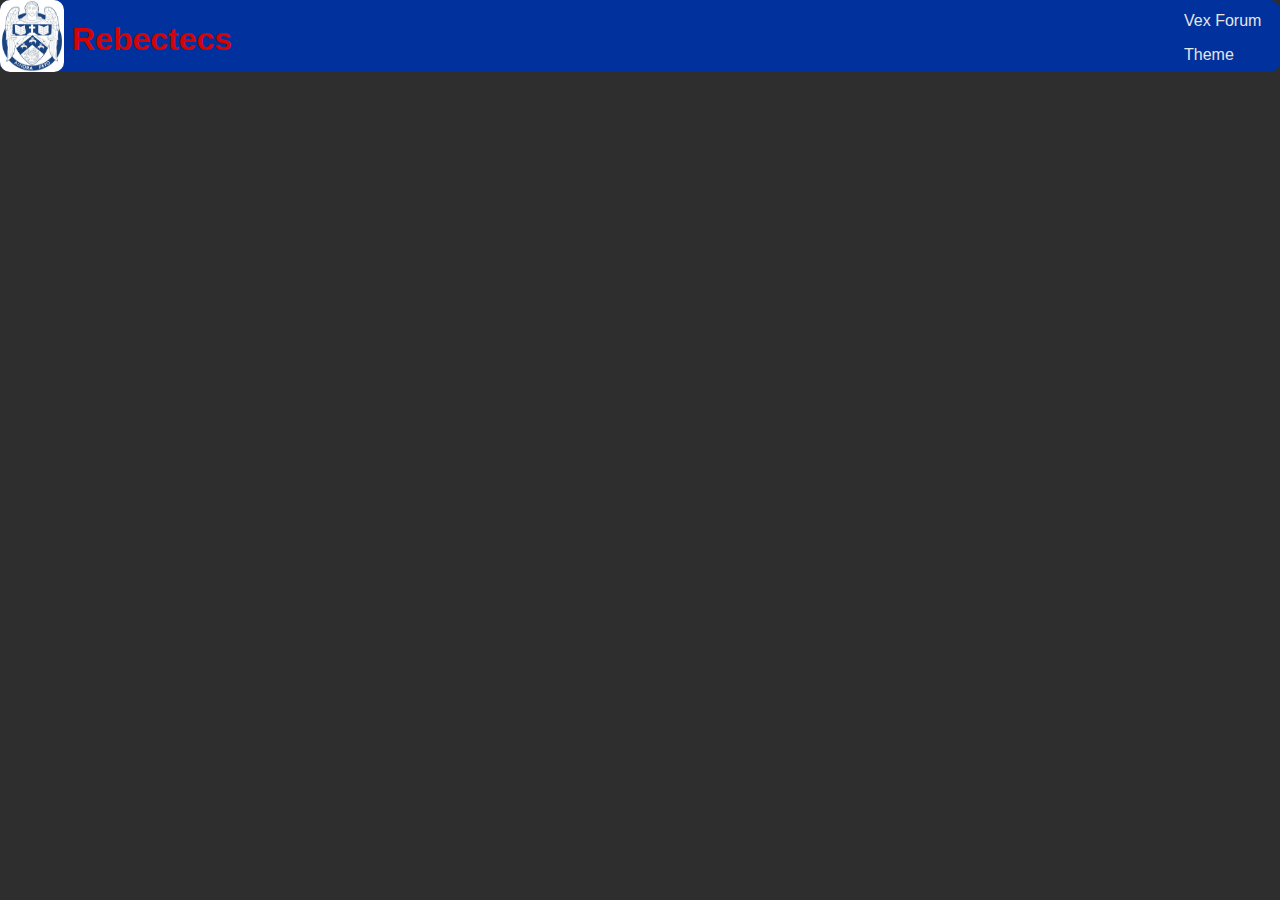
==== forum.html @ 51b27e42 "cet miilo" ====
<!DOCTYPE html>
<html lang="en">
<head>
    <meta charset="UTF-8">
    <meta name="viewport" content="width=device-width, initial-scale=1.0">
    <title>Last Event</title>
    <link href="picture.css" rel="stylesheet">
</head>
<body>
    
    <nav>
        <img src="CBHS.png" onclick="window.location.href='index.html'">
        <h1> Rebectecs </h1>
        

        <ul>
            <li onclick="window.location.href='https://www.vexforum.com'"> Vex Forum</li>
            <li onclick="window.location.href='https://discord.gg/gpcZkmRa5v'"></li>
            <li class="thmbtn"> Theme</li>
        </ul>
        <script src="themes.js"></script>
    </nav>


</body>
</html>
---- picture.css ----
:root {
    --dgry: hsl(0, 0%, 18%);
    --wht: hsl(0, 0%, 90%);
    --blu: rgb(0, 49, 156);
    --red: hsl(0, 96%, 42%);
    --bg: var(--dgry);
    --font: var(--wht);
}

* {
    position: relative;
}

.lightMode {
    --bg: var(--wht);
    --font: var(--dgry);
}

body {
    background-color: var(--bg);
    color: var(--font);
    font-family: sans-serif;
    margin: 0;
}

/*//////////////////////////
    Nav bar
///////////////////////////////////////////////*/

    nav {
        border-radius: 10px;
        top: 0;
        left: 0;
        height: 4.5rem;
        background-color: var(--blu);
        color: var(--wht);
    }

    nav h1 {
        top: -4.75rem;
        margin-left: 4.5rem;
        color: var(--red);
    }

    nav ul {
        position: absolute;
        right: 1rem;
        top: -0.25rem;
        width: 5rem;
    }

    ul li {
        cursor: pointer;
        list-style: none;
        margin-bottom: 1rem;
    }

    nav img {
        padding: 0;
        width: 4rem;
        height: inherit;
        border-radius: 10px;
    }
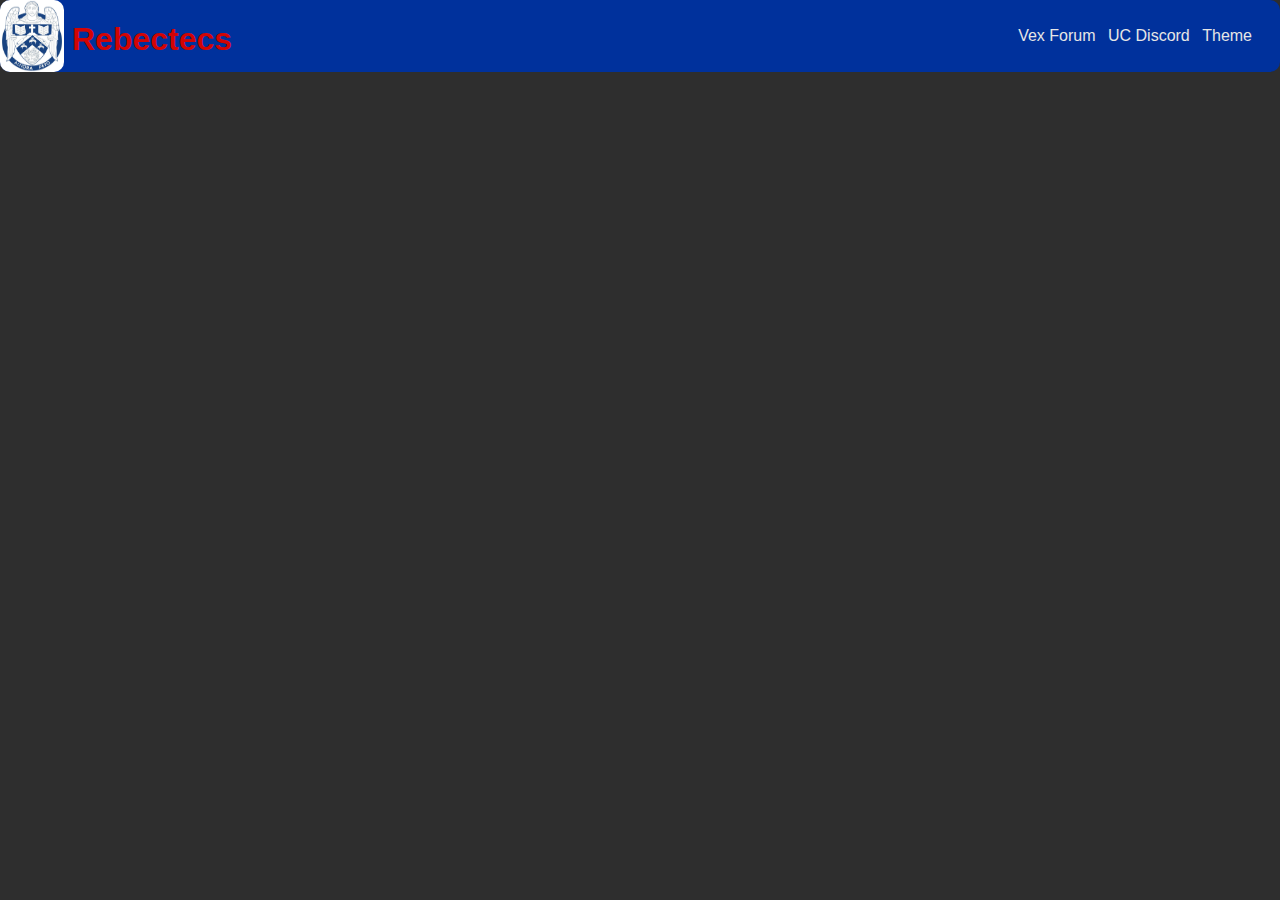
==== commit 12b581e8: "Surprised pica" ====
--- a/forum.html
+++ b/forum.html
@@ -15,7 +15,7 @@
 
         <ul>
             <li onclick="window.location.href='https://www.vexforum.com'"> Vex Forum</li>
-            <li onclick="window.location.href='https://discord.gg/gpcZkmRa5v'"></li>
+            <li onclick="window.location.href='https://discord.gg/gpcZkmRa5v'"> UC Discord </li>
             <li class="thmbtn"> Theme</li>
         </ul>
         <script src="themes.js"></script>
--- a/picture.css
+++ b/picture.css
@@ -61,3 +61,33 @@
         height: inherit;
         border-radius: 10px;
     }
+
+    nav ul {
+        width: auto;
+        font-size: 1rem;
+        margin-right: 0.5rem;
+        top: -1rem;
+        text-align: right;
+    }
+
+    nav li {
+        cursor: pointer;
+        list-style: none;
+        margin-bottom: 0.5rem;
+    }
+
+
+@media (min-width: 750px) {
+    
+    nav ul {
+        margin-right: 0.25rem;
+        top: 0.7rem;
+        text-align: right;
+    }
+    
+    nav li {
+        margin-right: 0.5rem;
+        display: inline;
+        list-style: none;
+    }
+}
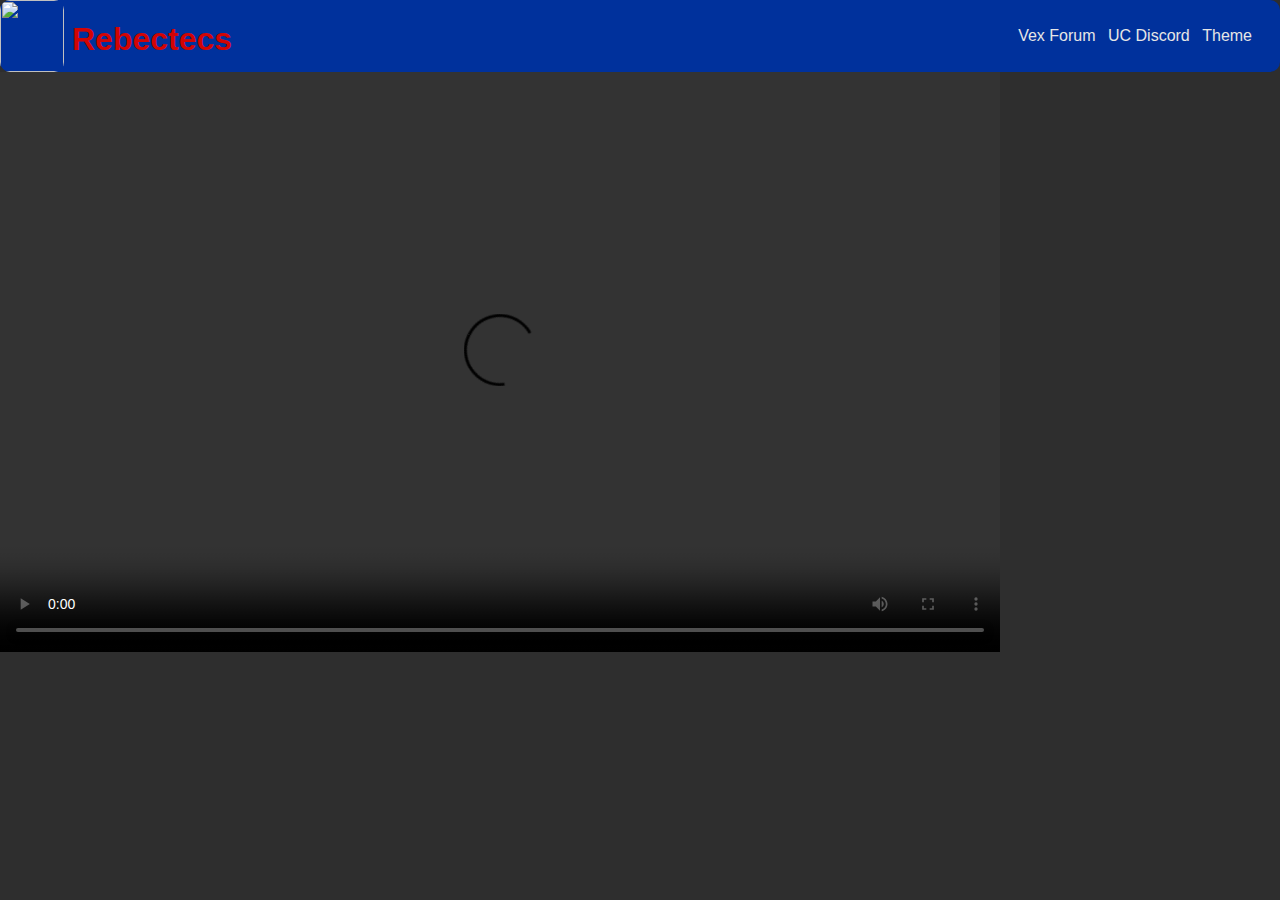
==== commit d03fc91c: "rick roll" ====
--- a/forum.html
+++ b/forum.html
@@ -9,7 +9,7 @@
 <body>
     
     <nav>
-        <img src="CBHS.png" onclick="window.location.href='index.html'">
+        <img src="media/CBHS.png" onclick="window.location.href='index.html'">
         <h1> Rebectecs </h1>
         
 
@@ -22,5 +22,10 @@
     </nav>
 
 
+    <video width="1000" height="580" controls>
+        <source src="media/Rick Roll.mp4">
+    </video>
+
+
 </body>
 </html>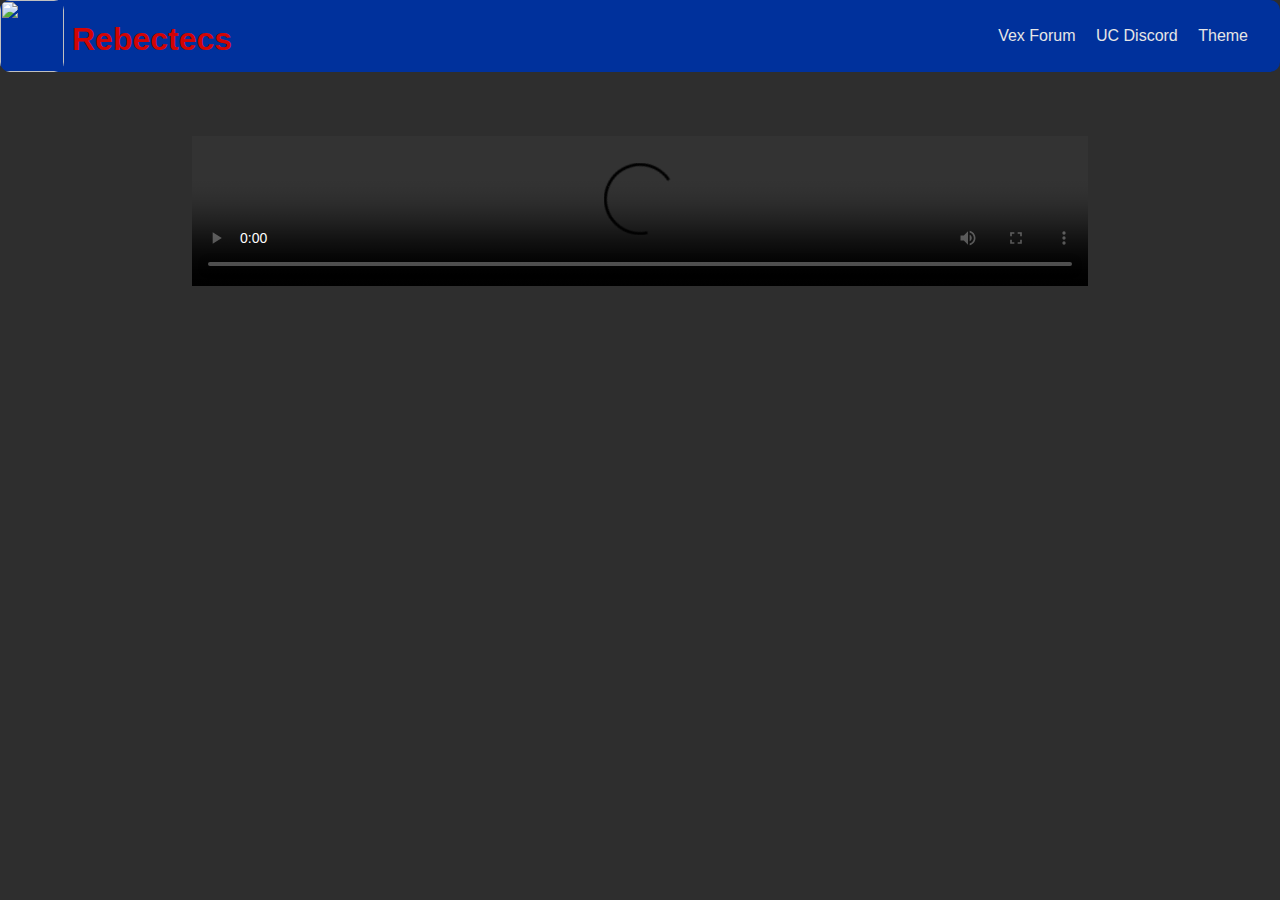
==== commit 00bdc55b: "I want date die" ====
--- a/forum.html
+++ b/forum.html
@@ -4,7 +4,7 @@
     <meta charset="UTF-8">
     <meta name="viewport" content="width=device-width, initial-scale=1.0">
     <title>Last Event</title>
-    <link href="picture.css" rel="stylesheet">
+    <link href="forums.css" rel="stylesheet">
 </head>
 <body>
     
@@ -22,7 +22,7 @@
     </nav>
 
 
-    <video width="1000" height="580" controls>
+    <video width="300" controls>
         <source src="media/Rick Roll.mp4">
     </video>
 
--- a/forums.css
+++ b/forums.css
@@ -0,0 +1,106 @@
+:root {
+    --dgry: hsl(0, 0%, 18%);
+    --wht: hsl(0, 0%, 90%);
+    --blu: rgb(0, 49, 156);
+    --hvrblu: hsl(221, 100%, 20%);
+    --red: hsl(0, 96%, 42%);
+    --bg: var(--dgry);
+    --font: var(--wht);
+}
+
+* {
+    position: relative;
+}
+
+.lightMode {
+    --bg: var(--wht);
+    --font: var(--dgry);
+}
+
+body {
+    background-color: var(--bg);
+    color: var(--font);
+    font-family: sans-serif;
+    margin: 0;
+}
+
+/*//////////////////////////
+    Nav bar
+///////////////////////////////////////////////*/
+
+    nav {
+        border-radius: 10px;
+        top: 0;
+        left: 0;
+        height: 4.5rem;
+        background-color: var(--blu);
+        color: var(--wht);
+    }
+
+    nav h1 {
+        top: -4.75rem;
+        margin-left: 4.5rem;
+        color: var(--red);
+    }
+
+    nav ul {
+        position: absolute;
+        right: 1rem;
+        top: -0.25rem;
+        width: 5rem;
+    }
+
+    ul li {
+        cursor: pointer;
+        list-style: none;
+        margin-bottom: 1rem;
+    }
+
+    nav img {
+        padding: 0;
+        width: 4rem;
+        height: inherit;
+        border-radius: 10px;
+    }
+
+    nav ul {
+        width: auto;
+        font-size: 1rem;
+        margin-right: 0.5rem;
+        top: -1rem;
+        text-align: right;
+    }
+
+    nav li {
+        border-radius: 10px;
+        cursor: pointer;
+        list-style: none;
+        margin-bottom: 0;
+        padding: 0.25rem;
+    }
+
+    nav li:hover {
+        background-color: var(--hvrblu);
+    }
+
+    video {
+        top: 4rem;
+        width: clamp(300px, 70%, 1500px);
+        left: 50%;
+        transform: translateX(-50%);
+    }
+
+@media (min-width: 750px) {
+    
+    nav ul {
+        margin-right: 0.25rem;
+        top: 0.7rem;
+        text-align: right;
+    }
+    
+    nav li {
+        margin-right: 0.5rem;
+        display: inline;
+        list-style: none;
+    }
+}